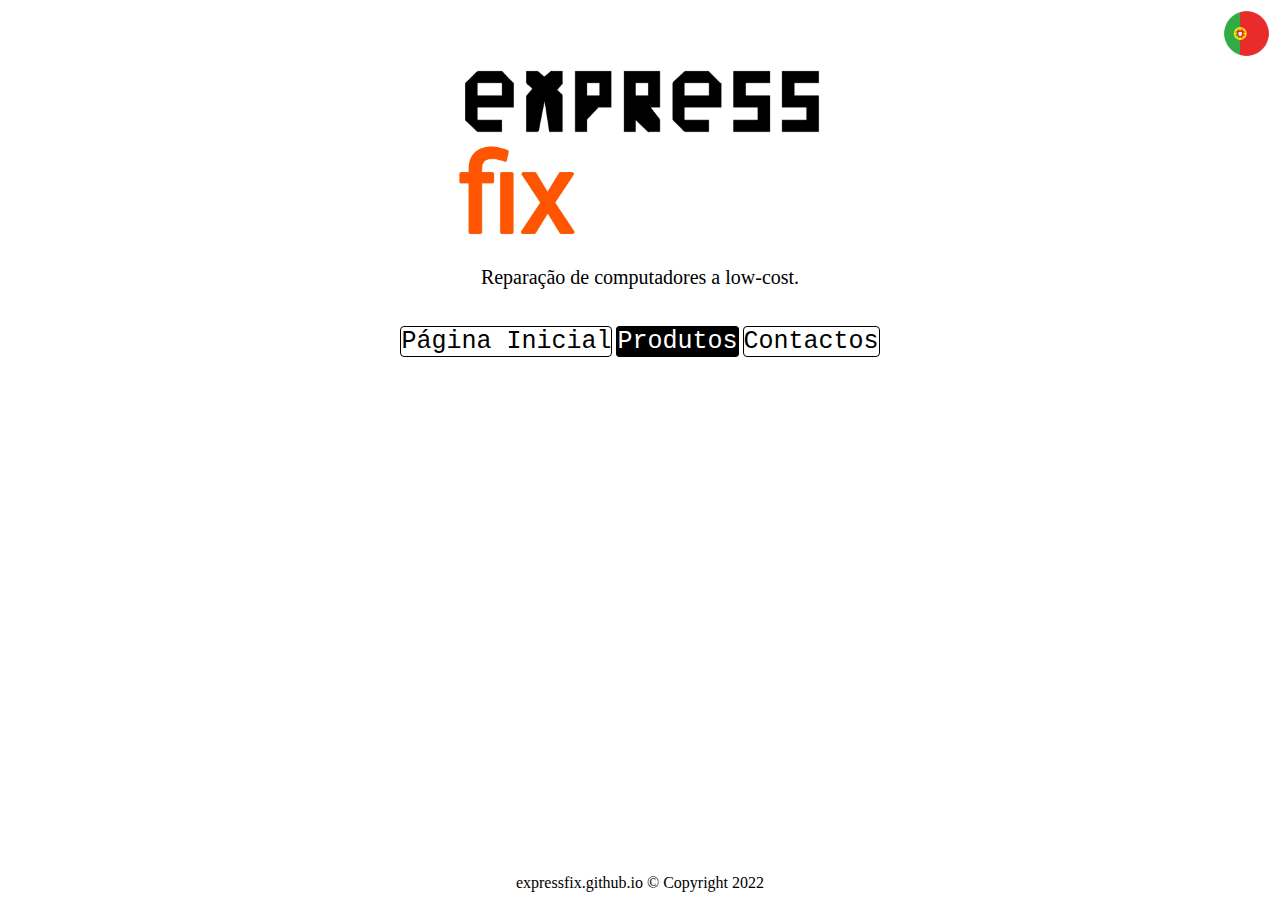
==== produtos.html @ aafad867 "Add files via upload" ====
<!DOCTYPE html>
<html lang="pt">
<head>
    <meta charset="UTF-8">
    <meta http-equiv="X-UA-Compatible" content="IE=edge">
    <meta name="viewport" content="width=device-width, initial-scale=1.0">
    <link rel="icon" href="Others/icon.png">
    <link rel="stylesheet" href="main.css">
    <title>Express Fix</title>
</head>
<body>

    <header>

        <a class="langLink" href="en/index.html"><img class="langLink" src="Others/ptflag.png"></a>
        <img class="logo" src="Others/logo.png" alt="Logótipo">
        <p class="text" style="text-align: center;">Reparação de computadores a low-cost.</p>

    </header>

    <nav>

        <br>
        <a class="otherLink" href="index.html">Página Inicial</a>
        <a class="selectedLink">Produtos</a>
        <a class="otherLink" href="contactos.html">Contactos</a>
        <br>

    </nav>

    <br>

    <main>

        <div class="ssd">

            <br>
            <h1 style="color: white;">Discos SSD.</h1>
            <p style="color: white;" class="text">Aproveite todo o potencial da sua máquina!</p>
            <a class="button" href="contactos.html">Agende uma troca de disco</a>
            <br>
            <br>
            <br>

        </div>
        
    </main>

    <footer>

            <p class="copyright">expressfix.github.io &copy Copyright 2022</p>

    </footer>

</body>
</html>
---- main.css ----
.langLink img{
    text-align: right;
    width: 4vw;
    display: block;
    margin-left: auto;
    margin-right: 0;
}

.logo{
    display: block;
    margin-left: auto;
    margin-right: auto;
    width: 30%;
}

nav{
    text-align: center;
}

.selectedLink{
    text-decoration: none;
    background-color: black;
    color: white;
    border: solid black 1.5px;
    border-radius: 4px;
    font-family: "Courier New";
    font-size: 25px;
}

.otherLink{
    text-decoration: none;
    background-color: white;
    color: black;
    border: solid black 1.5px;
    border-radius: 4px;
    font-family: "Courier New";
    font-size: 25px;
    transition: 0.2s;
}

.otherLink:hover{
    background-color: black;
    color: white;
}

.text{
    font-family: 'Lucida Sans';
    font-size: 20px;
    margin-left: 10px;
    margin-right: 10px;
}

.diagnosis{
    background-color: #ff5500;
}

h1{
    font-family: 'Lucida Sans';
    margin-left: 10px;
    margin-right: 10px;
}

.button{
    text-decoration: none;
    background-color: transparent;
    color: white;
    border: solid white 1.5px;
    border-radius: 4px;
    font-family: "Courier New";
    margin: 10px;
    font-size: 25px;
    transition: 0.2s;
}

.button:hover{
    background-color: white;
    color: #ff5500;
    margin: 15px;
}

.copyright{
    font-family: 'Lucida Sans';
    text-align: center;
}

body{
    min-height: 100vh;
    display: flex;
    flex-direction: column;
}

footer{
    margin-top: auto;
}

@keyframes slideFromRight{
    0%{
        transform: translateX(100%);
        filter: opacity(0);
    }
    100%{
        transfrm: translateX(0);
        filter: opacity(100%);
    }
}

main{
    animation: 0.5s ease-out 0s 1 slideFromRight;
}

.ssd{
    background-image: url(Others/ssd.png);
    background-size: cover;
    background-repeat: no-repeat;
    background-position: center center;
}
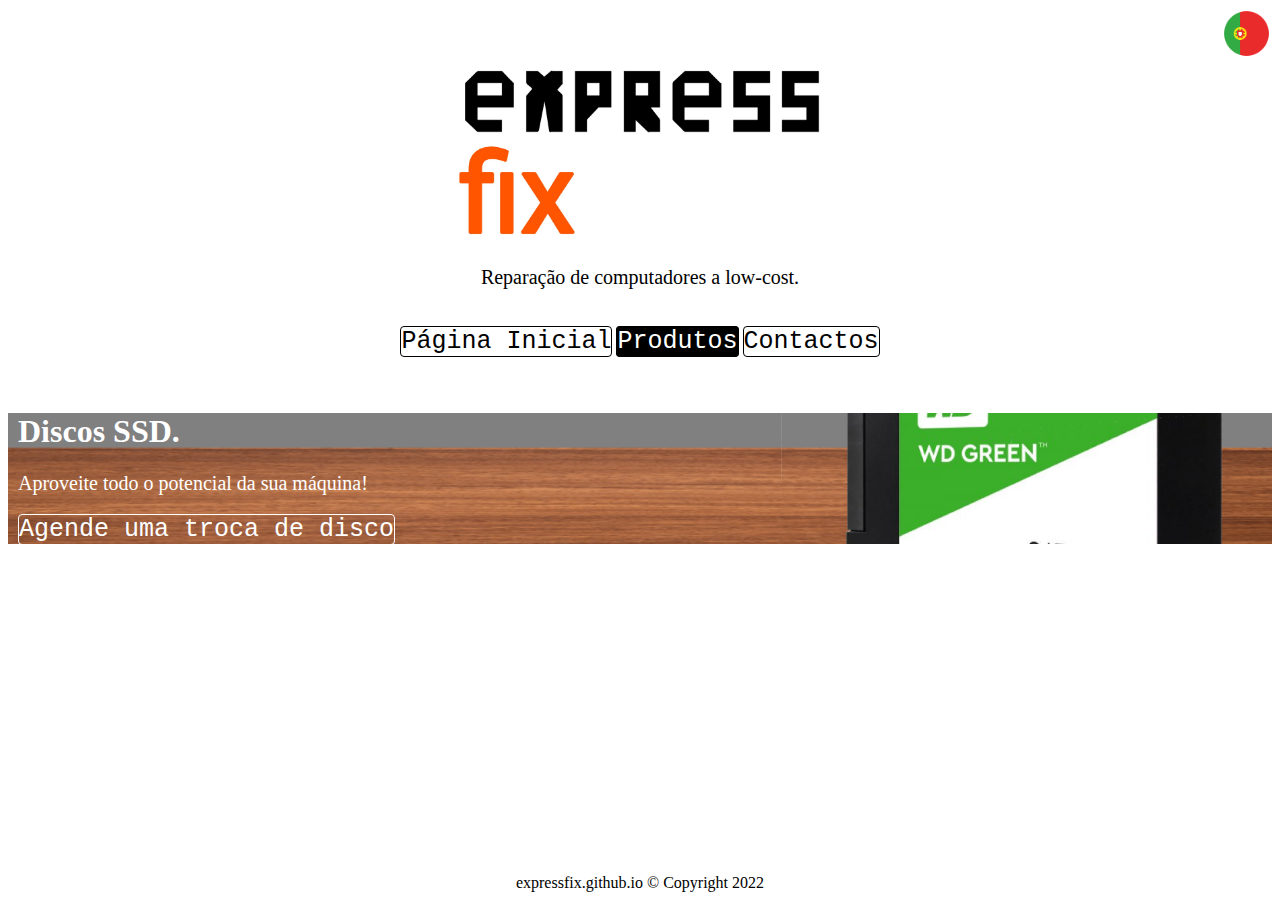
==== commit c4af3854: "Update produtos.html" ====
--- a/produtos.html
+++ b/produtos.html
@@ -32,18 +32,27 @@
 
     <main>
 
+        <br>
+
         <div class="ssd">
 
-            <br>
             <h1 style="color: white;">Discos SSD.</h1>
             <p style="color: white;" class="text">Aproveite todo o potencial da sua máquina!</p>
             <a class="button" href="contactos.html">Agende uma troca de disco</a>
-            <br>
-            <br>
-            <br>
 
         </div>
+
+        <br>
+
+        <div class="win">
+            <h1 style="color: white;">Instalações do Windows.</h1>
+            <p style="color: white;" class="text">Instale ou reinstle o seu sistema operativo!</p>
+            <a class="button" href="contactos.html">Agende uma instalação do Windows</a>
+            <br>
+        </div>
         
+        <br>
+
     </main>
 
     <footer>
@@ -53,4 +62,4 @@
     </footer>
 
 </body>
-</html>+</html>
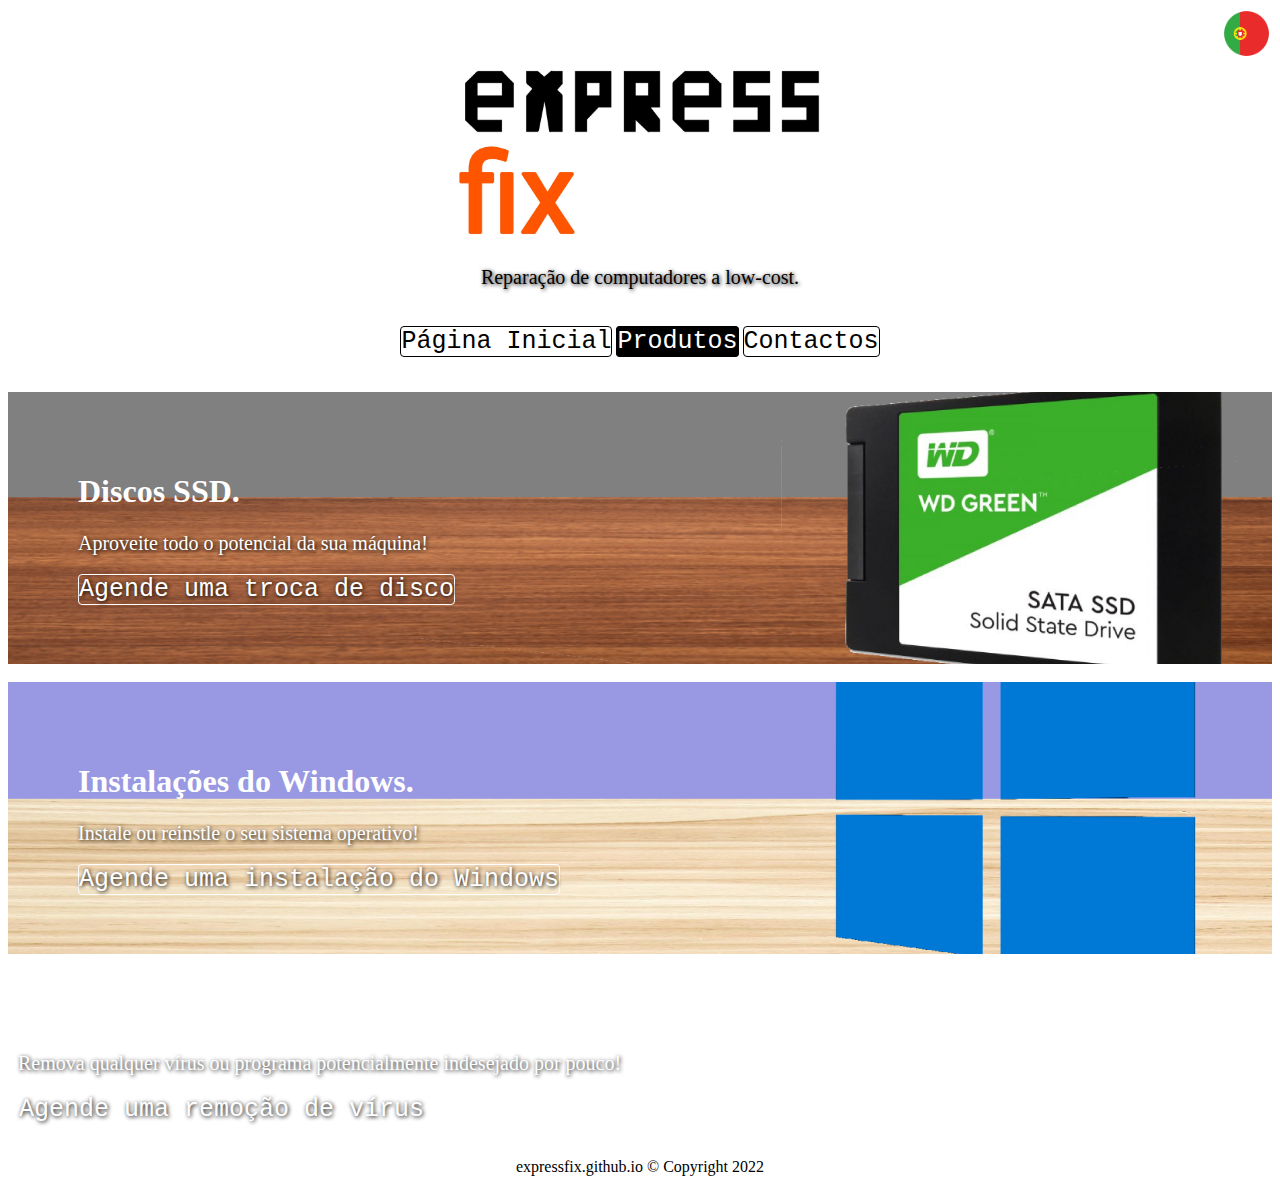
==== commit eff18441: "Update produtos.html" ====
--- a/produtos.html
+++ b/produtos.html
@@ -53,6 +53,15 @@
         
         <br>
 
+        <div class="vir">
+            <h1 style="color: white;">Remoção de vírus.</h1>
+            <p style="color: white;" class="text">Remova qualquer vírus ou programa potencialmente indesejado por pouco!</p>
+            <a class="button" href="contactos.html">Agende uma remoção de vírus</a>
+            <br>
+        </div>
+
+        <br>
+
     </main>
 
     <footer>
--- a/main.css
+++ b/main.css
@@ -48,6 +48,7 @@
     font-size: 20px;
     margin-left: 10px;
     margin-right: 10px;
+    text-shadow: 1px 1px 4px black;
 }
 
 .diagnosis{
@@ -70,6 +71,7 @@
     margin: 10px;
     font-size: 25px;
     transition: 0.2s;
+    text-shadow: 1px 1px 4px black;
 }
 
 .button:hover{
@@ -112,5 +114,14 @@
     background-image: url(Others/ssd.png);
     background-size: cover;
     background-repeat: no-repeat;
-    background-position: center center;
+    background-position: center right;
+    padding: 60px;
 }
+
+.win{
+    background-image: url(Others/win.png);
+    background-size: cover;
+    background-repeat: no-repeat;
+    background-position: center right;
+    padding: 60px;
+}
